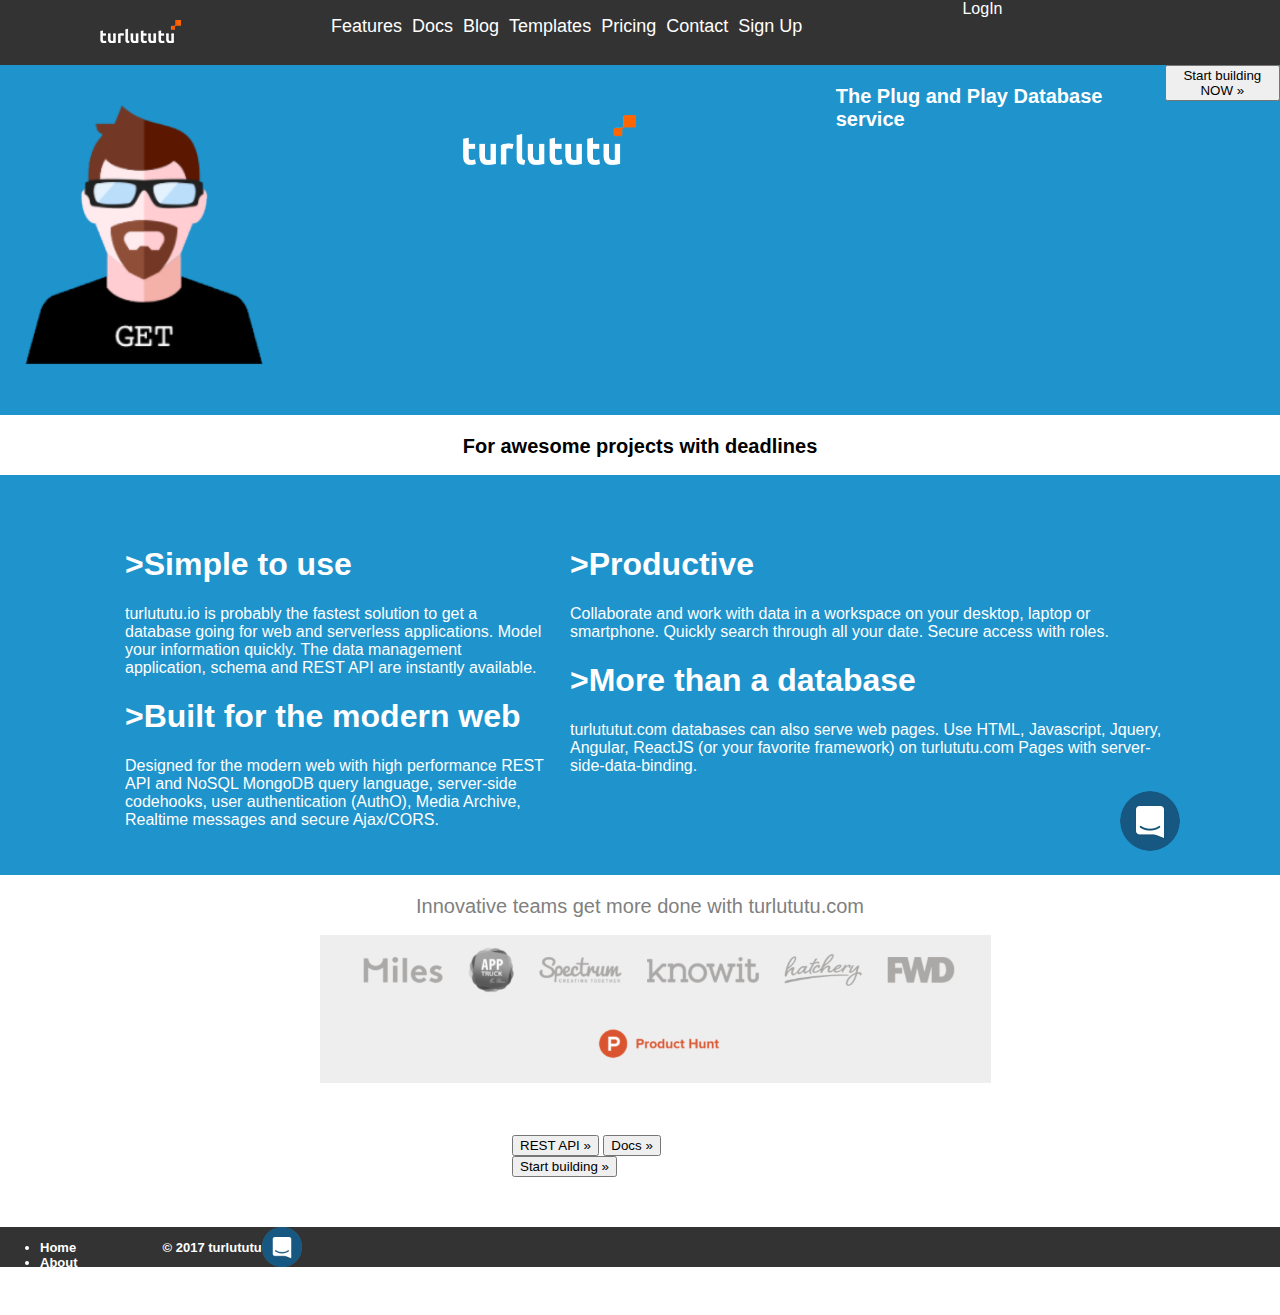
==== turlututu.html @ 2f3aa535 "ajout projet" ====
<!DOCTYPE html>
<html>
    <head>
        <meta charset="utf-8">
        <link rel="stylesheet" href="turlututu.css">
        <title>Turlututu</title>
    </head>
    <body>
        <header>
            <div class="header">
                <div class="nav">
                    <div>
                        <img src="img/logoTurlututuS.png" class="logo-header-small">
                    </div>
                    <div class="top-left">
                        <nav>
                            <ul class="nav-ul">
                                <li><a href="">Features</a></li>
                                <li><a href="">Docs</a></li>
                                <li><a href="">Blog</a></li>
                                <li><a href="">Templates</a></li>
                                <li><a href="">Pricing</a></li>
                                <li><a href="">Contact</a></li>
                                <li><a href="">Sign Up</a></li>
                            </ul>
                        </nav>
                    </div>
                    <div class="top-right">
                        <div class="login"><a href="">LogIn</a></div>
                    </div>
                </div>
            </div>
        </header>
    <div class="premier-cadre">    
        <img src="img/perso.png" class="perso">
            <div class="logo-cadre-1">
                <img src="img/logoTurlututuL.png">
            </div>
                <p>The Plug and Play Database service</p>
                <!-- button w3school -->
                <div class="bouton-plug-and-play">
                <button type="button">Start building NOW »</button>
                </div>
            </div>
        </div>
    <div class="deuxieme-cadre">
        <p>For awesome projects with deadlines</p>
    </div>
    <div class="troisieme-cadre">
        <div class="first-line">
        <article class="first-box">
            <h1>>Simple to use</h1>
            <p>turlututu.io is probably the fastest solution to get a database going for web and serverless applications. Model your information quickly. The data management application, schema and REST API are instantly available.</p>
        </article>
        <article class="second-box">
            <h1>>Built for the modern web</h1>
            <p>Designed for the modern web with high performance REST API and NoSQL MongoDB query language, server-side codehooks, user authentication (AuthO), Media Archive, Realtime messages and secure Ajax/CORS.</p>
        </article>
        </div>
        <div class="second-line">
        <article class="third-box">
            <h1>>Productive</h1>
            <p>Collaborate and work with data in a workspace on your desktop, laptop or smartphone. Quickly search through all your date. Secure access with roles.</p>
        </article>
        <article class="fourth-box">
            <h1>>More than a database</h1>
            <p>turlututut.com databases can also serve web pages. Use HTML, Javascript, Jquery, Angular, ReactJS (or your favorite framework) on turlututu.com Pages with server-side-data-binding.</p>
        </article>
        <img src="img/iconeMsg.png" class="icone-msg-cadre3">
        </div>
    </div>
    <section class="quatrieme-cadre">
        <p>Innovative teams get more done with turlututu.com</p>
    </section>
    <section class=cinquieme-cadre>
        <div class="ensemble-logos">
            <img src="img/ensemblelogo.PNG">
        </div>
    </section>
    <section class="sixieme-cadre"> 
        <div class="buttons">
            <div class="blue-buttons">
            <button type="button">REST API »</button>
            <button type="button">Docs »</button>
            </div>
            <div class="orange-button">
            <button type="button">Start building »</button>
            </div>
        </div>
    </section>
    <footer>
        <nav>
            <ul>
                <li><a href="">Home</a></li>
                <li><a href="">About</a></li>
                <li><a href="">Contact</a></li>
                <li><a href="">Terms & Conditions</a></li>
                <li><a href="">Privacy Policy</a></li>
            </ul>
        </nav>
        <p class="copyright">&copy; 2017 turlututu</p>
        <img src="img/iconeMsg.png">
      </footer>
</body>
</html>
---- turlututu.css ----
body{
    max-width: auto;
    margin:0;
    padding: 0;
    box-sizing: border-box;
    font-family: 'Trebuchet MS', 'Lucida Sans Unicode', 'Lucida Grande', 'Lucida Sans', Arial, sans-serif;
}
header{
    display:flex;
    flex-direction: row;
    background-color: RGB(51,51,51)	;
    margin: 0px auto;
    height: 65px;
}
.top-left{
    display:flex;
    flex-direction: row;
    align-content: left;
    justify-content: space-around;
}
header .logo-header-small{
    display:block;
    padding:20px 100px;
}
#menu_bot{
    display:flex;
    flex-direction: row;
    align-content: left;
}
#menu_bot ul{
    list-style: none;
}
#menu_bot ul li{
    float:left;
    padding-left: 10px;
}
#menu_bot > p {
    padding-left:700px;
    color:white;
}
.nav{
    display:flex;
    flex-direction: row;
    align-content: center;
}
.nav-ul{
    list-style: none;
    flex-direction: row;
    justify-content: center;
}
.nav-ul li{
    font-size: 18px;
    flex-direction: row;
    margin-left: 10px;
    float: left;
    
}
a {
    text-decoration: none;
    color:white;
}
.login{
    display:flex;
    flex-direction: row;
    padding-left:400%;
}
.premier-cadre {
    display:flex;
    max-width: auto;
    height:350px;
    background-color: RGB(30,147,204);
}
.perso {
    padding-bottom: 50px;
    padding-top: 40px;
    padding-left: 25px;
}
.logo-cadre-1{
    display:flex;
    padding: 50px 200px;
    padding-bottom: 250px;
}
.premier-cadre p{
    color:white;
    font-size: 20px;
    font-weight: bold;
}
.bouton-plug-and-play {
    display:block;
    justify-content: center;
    padding-left:50px;
    color:orange;

}
.deuxieme-cadre{
    max-width:auto;
    display:flex;
    margin:0 auto;
    height:60px;
}
.deuxieme-cadre p{
    display:flex;
    align-content: center;
    font-size:20px;
    font-weight:bold;
    margin:0px auto;
    padding-top:20px;
}
.troisieme-cadre{
    height:350px;
    background-color: RGB(30,147,204);
    display:flex;
    padding-left:100px;
    padding-right: 100px;
    padding-top: 50px;
}
.troisieme-cadre p ,h1{
    display: flex;
    color:white;
}
.first-line{
    padding-left:25px;
}
.second-line{
    padding-left:25px;
}
.icone-msg-cadre3{
    padding-left: 550px;
    padding-bottom: 200px;
}
.quatrieme-cadre{
    height:60px;
    display:flex;
    justify-content: center;
}
.quatrieme-cadre p{
    display:flex;
    align-content: center;
    font-size:20px;
    color:grey;
    margin:0px auto;
    padding-top:20px;
}
}
.cinquieme-cadre{
    height:370px;
    display:flex;
    background-color: rgb(161, 161, 161);
}
.ensemble-logos{
padding-left: 25%;
height: 100px;
}
}
.sixieme-cadre{
    height:250px;
    display:flex;
    justify-content: center;
}
.buttons{
    padding-top:100px; 
    padding-bottom:50px;
    margin-left:40%;
    justify-content: space-around;
}
.blue-buttons{
    color:rgb(71, 71, 231)
}
footer{
    display:flex;
    flex-direction: row;
    color:white;
    font-weight: bold;
    font-size: small;
    background-color: RGB(51,51,51)	;
    margin: 0px auto;
    height: 40px;
    margin-bottom: 0em;
}
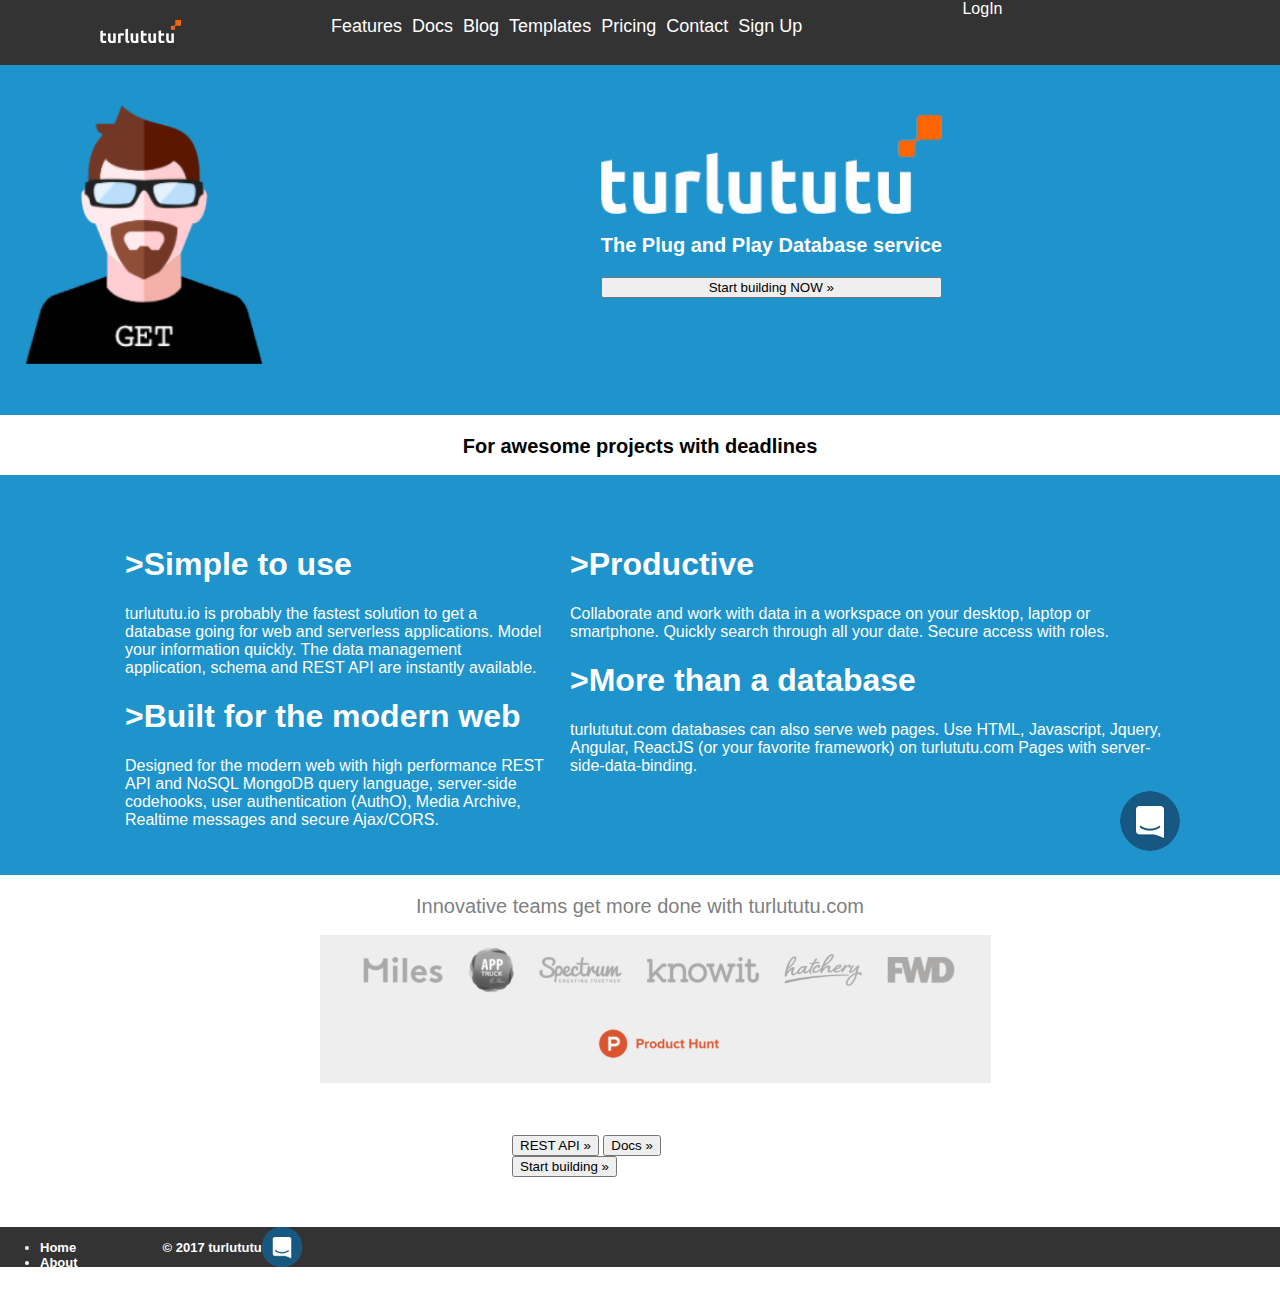
==== commit 1620ef03: "bon repo" ====
--- a/turlututu.html
+++ b/turlututu.html
@@ -35,13 +35,10 @@
         <img src="img/perso.png" class="perso">
             <div class="logo-cadre-1">
                 <img src="img/logoTurlututuL.png">
+                <p>The Plug and Play Database service</p>
+                <button type="button">Start building NOW »</button>
             </div>
-                <p>The Plug and Play Database service</p>
-                <!-- button w3school -->
-                <div class="bouton-plug-and-play">
-                <button type="button">Start building NOW »</button>
-                </div>
-            </div>
+    </div>
         </div>
     <div class="deuxieme-cadre">
         <p>For awesome projects with deadlines</p>
--- a/turlututu.css
+++ b/turlututu.css
@@ -77,6 +77,8 @@
 }
 .logo-cadre-1{
     display:flex;
+    flex-direction: column;
+    margin: 0 auto;
     padding: 50px 200px;
     padding-bottom: 250px;
 }
@@ -86,10 +88,10 @@
     font-weight: bold;
 }
 .bouton-plug-and-play {
-    display:block;
+    display:inline-flex;
     justify-content: center;
     padding-left:50px;
-    color:orange;
+    background-color:orange;
 
 }
 .deuxieme-cadre{
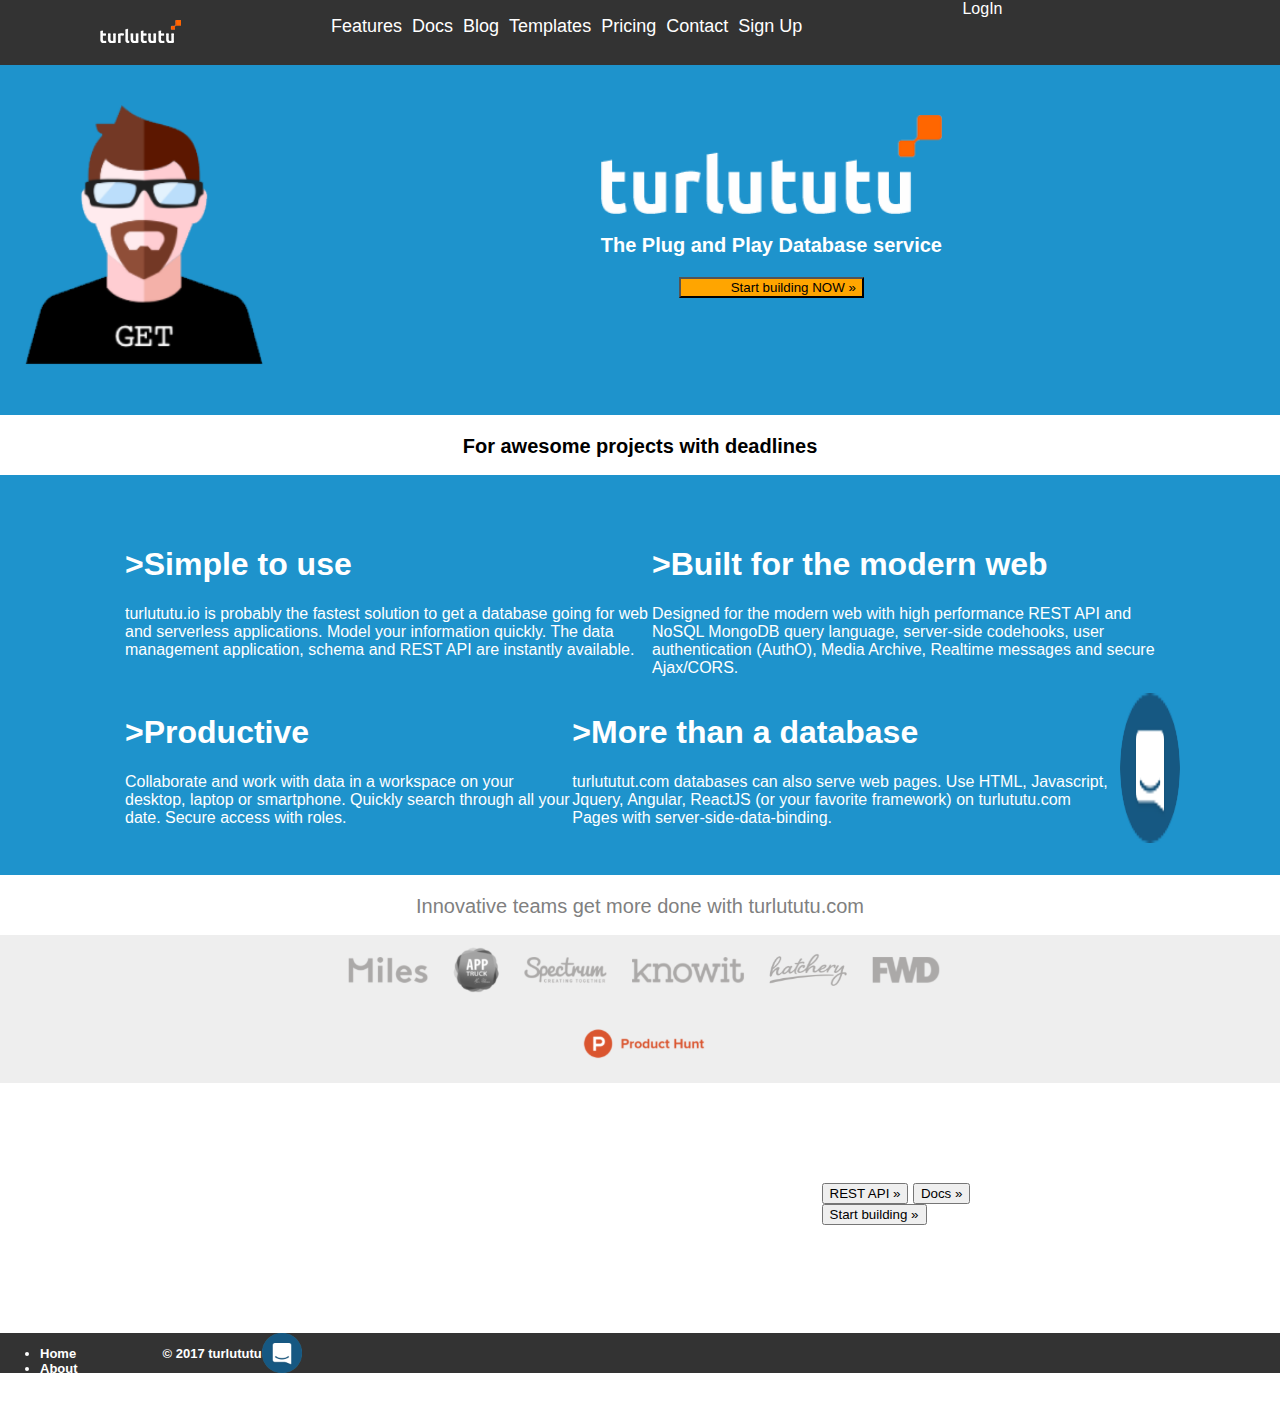
==== commit 22af1e3e: "1ere version finale" ====
--- a/turlututu.html
+++ b/turlututu.html
@@ -36,7 +36,7 @@
             <div class="logo-cadre-1">
                 <img src="img/logoTurlututuL.png">
                 <p>The Plug and Play Database service</p>
-                <button type="button">Start building NOW »</button>
+                <button type="button" id="bouton-orange">Start building NOW »</button>
             </div>
     </div>
         </div>
@@ -54,7 +54,7 @@
             <p>Designed for the modern web with high performance REST API and NoSQL MongoDB query language, server-side codehooks, user authentication (AuthO), Media Archive, Realtime messages and secure Ajax/CORS.</p>
         </article>
         </div>
-        <div class="second-line">
+        <div class="first-line">
         <article class="third-box">
             <h1>>Productive</h1>
             <p>Collaborate and work with data in a workspace on your desktop, laptop or smartphone. Quickly search through all your date. Secure access with roles.</p>
@@ -69,10 +69,8 @@
     <section class="quatrieme-cadre">
         <p>Innovative teams get more done with turlututu.com</p>
     </section>
-    <section class=cinquieme-cadre>
-        <div class="ensemble-logos">
+    <section class="cinquieme-cadre">
             <img src="img/ensemblelogo.PNG">
-        </div>
     </section>
     <section class="sixieme-cadre"> 
         <div class="buttons">
--- a/turlututu.css
+++ b/turlututu.css
@@ -87,11 +87,15 @@
     font-size: 20px;
     font-weight: bold;
 }
-.bouton-plug-and-play {
+#bouton-orange {
     display:inline-flex;
     justify-content: center;
     padding-left:50px;
     background-color:orange;
+    max-width: 75%;
+    height: 80px;
+    margin: 0 auto;
+    align-content: center;
 
 }
 .deuxieme-cadre{
@@ -112,6 +116,7 @@
     height:350px;
     background-color: RGB(30,147,204);
     display:flex;
+    flex-direction: column;
     padding-left:100px;
     padding-right: 100px;
     padding-top: 50px;
@@ -122,13 +127,11 @@
 }
 .first-line{
     padding-left:25px;
+    display: flex;
+    justify-content: space-evenly;
 }
 .second-line{
     padding-left:25px;
-}
-.icone-msg-cadre3{
-    padding-left: 550px;
-    padding-bottom: 200px;
 }
 .quatrieme-cadre{
     height:60px;
@@ -143,16 +146,11 @@
     margin:0px auto;
     padding-top:20px;
 }
-}
 .cinquieme-cadre{
-    height:370px;
+    width: 100%;
+    background-color: rgb(238,238,238);
+    justify-content: center;
     display:flex;
-    background-color: rgb(161, 161, 161);
-}
-.ensemble-logos{
-padding-left: 25%;
-height: 100px;
-}
 }
 .sixieme-cadre{
     height:250px;
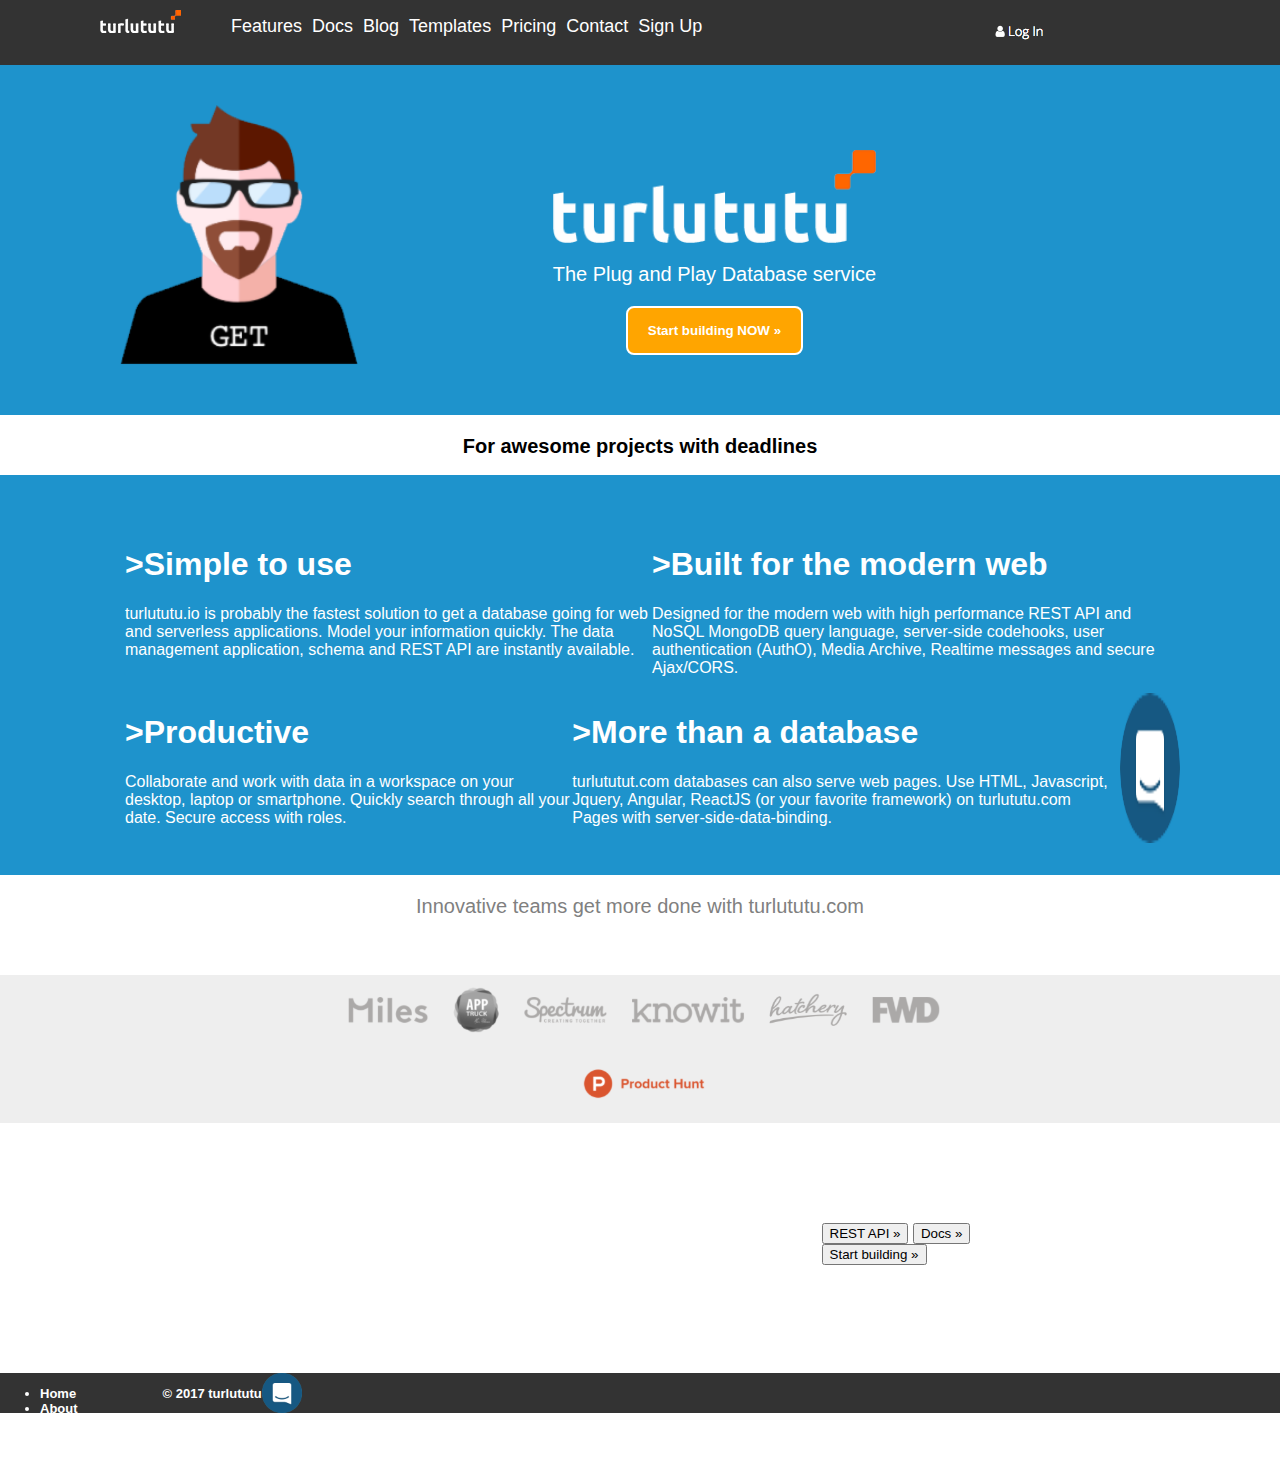
==== commit 3c47b8e7: "top menu et cadre 1 et 2 ok" ====
--- a/turlututu.html
+++ b/turlututu.html
@@ -26,7 +26,7 @@
                         </nav>
                     </div>
                     <div class="top-right">
-                        <div class="login"><a href="">LogIn</a></div>
+                        <img src="img/login.PNG" class="login">
                     </div>
                 </div>
             </div>
--- a/turlututu.css
+++ b/turlututu.css
@@ -9,18 +9,22 @@
     display:flex;
     flex-direction: row;
     background-color: RGB(51,51,51)	;
-    margin: 0px auto;
+    margin-bottom: 0px auto;
     height: 65px;
 }
 .top-left{
     display:flex;
     flex-direction: row;
-    align-content: left;
     justify-content: space-around;
+    margin-left: -100px;
+}
+.login{
+    display:block;
+    padding:20px 10px;  
 }
 header .logo-header-small{
     display:block;
-    padding:20px 100px;
+    padding:10px 100px;
 }
 #menu_bot{
     display:flex;
@@ -73,29 +77,32 @@
 .perso {
     padding-bottom: 50px;
     padding-top: 40px;
-    padding-left: 25px;
+    padding-left: 120px;
 }
 .logo-cadre-1{
     display:flex;
     flex-direction: column;
-    margin: 0 auto;
-    padding: 50px 200px;
-    padding-bottom: 250px;
+    padding: 85px;
+    padding-bottom: 100px;
+    margin-left: 110px;
 }
 .premier-cadre p{
     color:white;
     font-size: 20px;
-    font-weight: bold;
 }
 #bouton-orange {
     display:inline-flex;
     justify-content: center;
-    padding-left:50px;
     background-color:orange;
-    max-width: 75%;
-    height: 80px;
+    color: white;
+    font-weight: bold;
+    max-width:75%;
+    height: 50px;
     margin: 0 auto;
     align-content: center;
+    padding: 15px 20px;
+    border:2px solid white;
+    border-radius: 8px;
 
 }
 .deuxieme-cadre{
@@ -134,7 +141,7 @@
     padding-left:25px;
 }
 .quatrieme-cadre{
-    height:60px;
+    height:100px;
     display:flex;
     justify-content: center;
 }
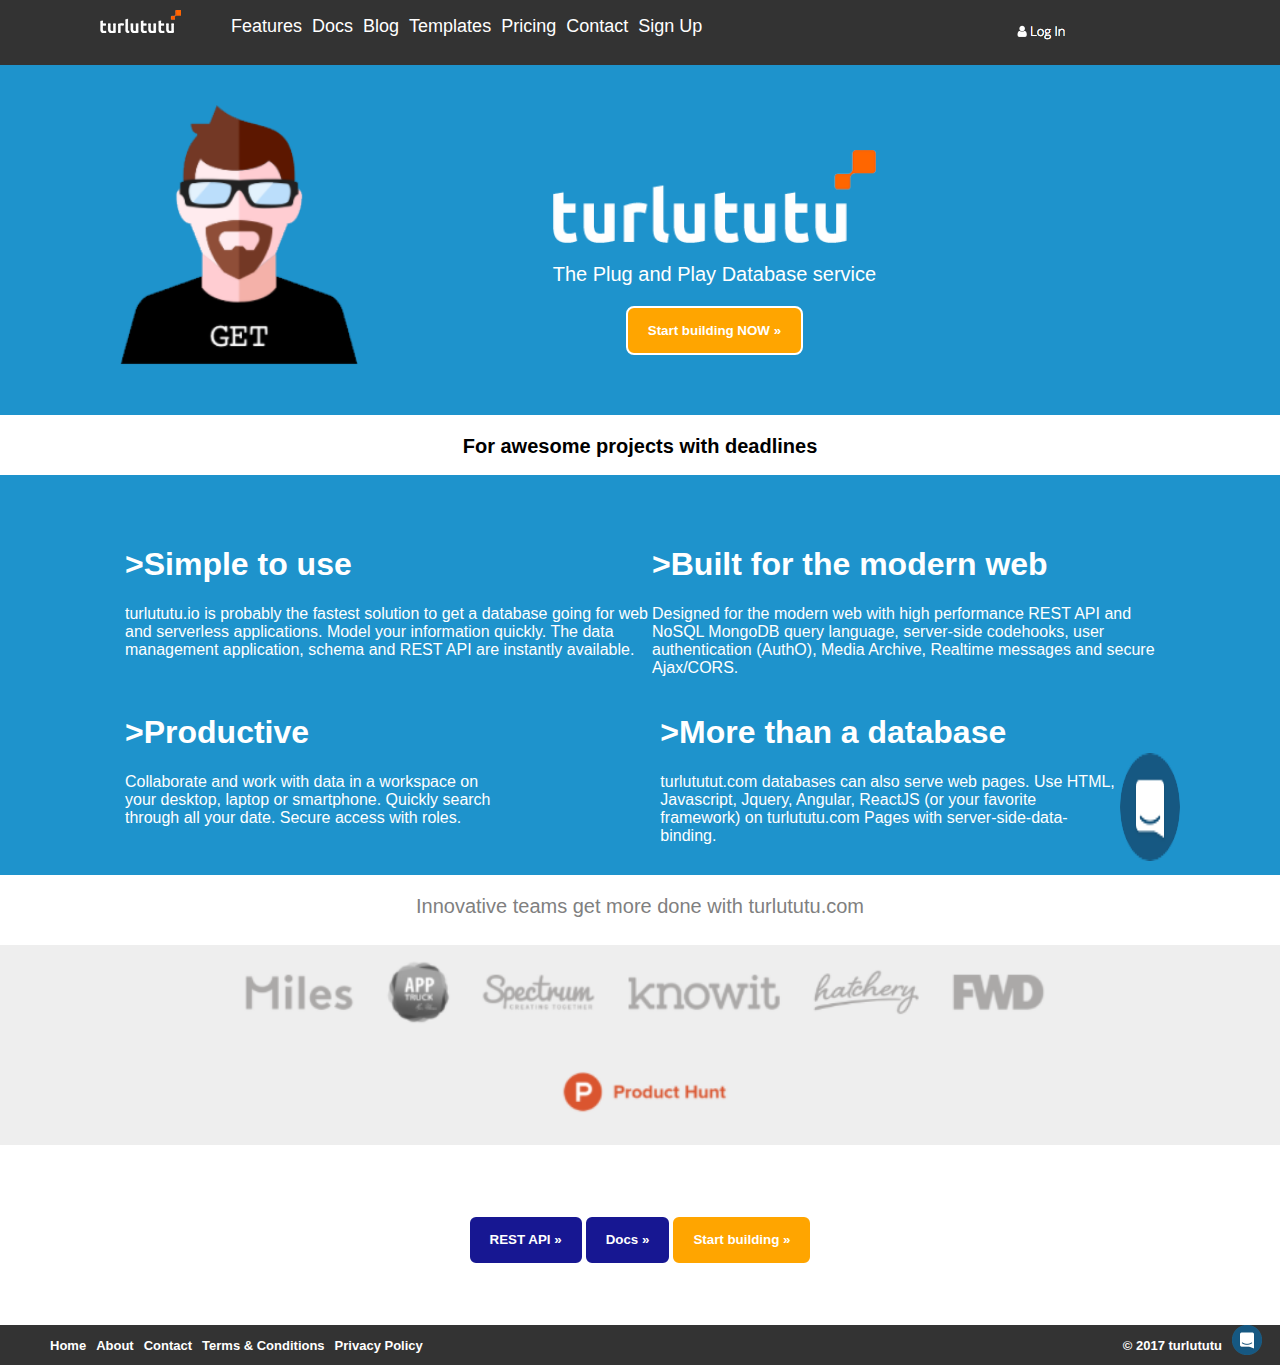
==== commit 845a95a2: "reste icones msg à placer" ====
--- a/turlututu.html
+++ b/turlututu.html
@@ -72,29 +72,27 @@
     <section class="cinquieme-cadre">
             <img src="img/ensemblelogo.PNG">
     </section>
-    <section class="sixieme-cadre"> 
+    <section class="sixieme-cadre">         
         <div class="buttons">
-            <div class="blue-buttons">
-            <button type="button">REST API »</button>
-            <button type="button">Docs »</button>
-            </div>
-            <div class="orange-button">
-            <button type="button">Start building »</button>
-            </div>
+            <button type="button" id="bouton-bleu1">REST API »</button>
+            <button type="button" id="bouton-bleu2">Docs »</button>
+            <button type="button" id="bouton-orange2">Start building »</button>
         </div>
     </section>
     <footer>
-        <nav>
-            <ul>
+        <div id="menu-fin">
+            <nav>
+             <ul>
                 <li><a href="">Home</a></li>
                 <li><a href="">About</a></li>
                 <li><a href="">Contact</a></li>
                 <li><a href="">Terms & Conditions</a></li>
                 <li><a href="">Privacy Policy</a></li>
-            </ul>
-        </nav>
+             </ul>
+            </nav>
+        </div>
         <p class="copyright">&copy; 2017 turlututu</p>
-        <img src="img/iconeMsg.png">
+        <img src="img/iconeMsg.png" id="msg-fin">
       </footer>
 </body>
 </html>--- a/turlututu.css
+++ b/turlututu.css
@@ -26,22 +26,6 @@
     display:block;
     padding:10px 100px;
 }
-#menu_bot{
-    display:flex;
-    flex-direction: row;
-    align-content: left;
-}
-#menu_bot ul{
-    list-style: none;
-}
-#menu_bot ul li{
-    float:left;
-    padding-left: 10px;
-}
-#menu_bot > p {
-    padding-left:700px;
-    color:white;
-}
 .nav{
     display:flex;
     flex-direction: row;
@@ -56,8 +40,7 @@
     font-size: 18px;
     flex-direction: row;
     margin-left: 10px;
-    float: left;
-    
+    float: left; 
 }
 a {
     text-decoration: none;
@@ -66,9 +49,9 @@
 .login{
     display:flex;
     flex-direction: row;
-    padding-left:400%;
-}
-.premier-cadre {
+    padding-left:430%;
+}
+.premier-cadre{
     display:flex;
     max-width: auto;
     height:350px;
@@ -90,7 +73,7 @@
     color:white;
     font-size: 20px;
 }
-#bouton-orange {
+#bouton-orange{
     display:inline-flex;
     justify-content: center;
     background-color:orange;
@@ -103,7 +86,6 @@
     padding: 15px 20px;
     border:2px solid white;
     border-radius: 8px;
-
 }
 .deuxieme-cadre{
     max-width:auto;
@@ -125,8 +107,11 @@
     display:flex;
     flex-direction: column;
     padding-left:100px;
-    padding-right: 100px;
+    padding-right:100px;
     padding-top: 50px;
+}
+.fourth-box{
+    padding-left: 160px;
 }
 .troisieme-cadre p ,h1{
     display: flex;
@@ -137,11 +122,11 @@
     display: flex;
     justify-content: space-evenly;
 }
-.second-line{
-    padding-left:25px;
+.icone-msg-cadre3{
+    padding-top: 60px;
 }
 .quatrieme-cadre{
-    height:100px;
+    height:70px;
     display:flex;
     justify-content: center;
 }
@@ -158,20 +143,61 @@
     background-color: rgb(238,238,238);
     justify-content: center;
     display:flex;
+    height: 200px;
 }
 .sixieme-cadre{
-    height:250px;
+    height:180px;
     display:flex;
     justify-content: center;
 }
 .buttons{
-    padding-top:100px; 
+    display: inline-flex;
+    align-content: center;
+    margin: 0 auto;
+    padding-top:70px; 
     padding-bottom:50px;
-    margin-left:40%;
-    justify-content: space-around;
-}
-.blue-buttons{
-    color:rgb(71, 71, 231)
+}
+#bouton-bleu1{
+    display:inline-flex;
+    justify-content: center;
+    background-color: rgb(23, 23, 146);
+    color: white;
+    font-weight: bold;
+    max-width:75%;
+    height: 50px;
+    margin: 0 auto;
+    align-content: center;
+    padding: 15px 20px;
+    border:2px solid white;
+    border-radius: 8px;
+}
+#bouton-bleu2{
+    display:inline-flex;
+    justify-content: center;
+    background-color: rgb(23, 23, 146);
+    color: white;
+    font-weight: bold;
+    max-width:75%;
+    height: 50px;
+    margin: 0 auto;
+    align-content: center;
+    padding: 15px 20px;
+    border:2px solid white;
+    border-radius: 8px;
+}
+#bouton-orange2{
+    display:inline-flex;
+    justify-content: center;
+    background-color: orange;
+    color: white;
+    font-weight: bold;
+    max-width:75%;
+    height: 50px;
+    margin: 0 auto;
+    align-content: center;
+    padding: 15px 20px;
+    border:2px solid white;
+    border-radius: 8px;
 }
 footer{
     display:flex;
@@ -183,4 +209,24 @@
     margin: 0px auto;
     height: 40px;
     margin-bottom: 0em;
+}
+#menu-fin{
+    display:flex;
+    flex-direction: row;
+    align-content: left;
+}
+#menu-fin ul{
+    list-style: none;
+}
+#menu-fin ul li{
+    float:left;
+    padding-left: 10px;
+}
+.copyright{
+    padding-left:700px;
+    color:white;
+}
+#msg-fin{
+    padding-left: 10px;
+    height: 30px;
 }